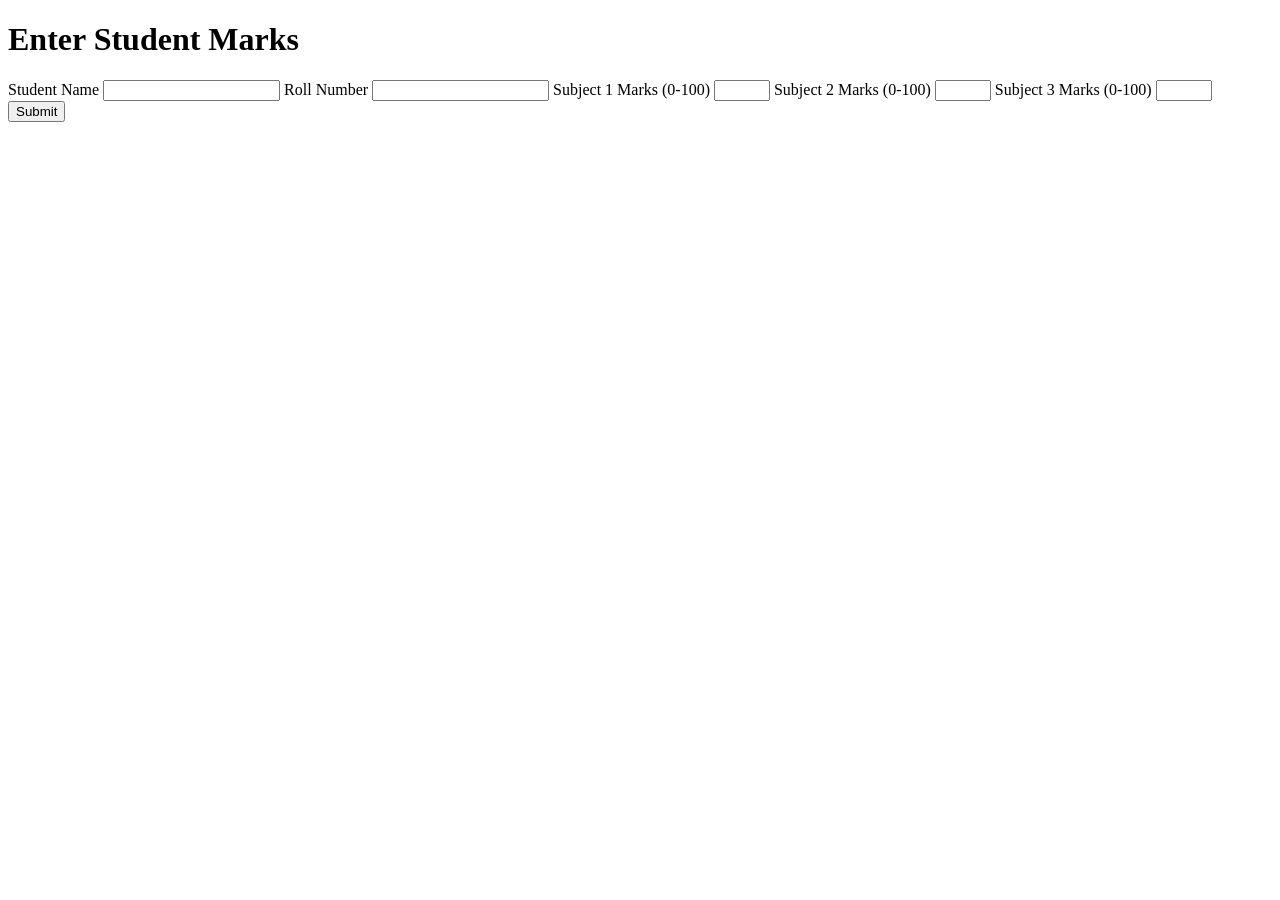
==== templates/index.html @ 27b12f23 "Initial project setup with all files" ====
<!DOCTYPE html>
<html lang="en">
<head>
    <meta charset="UTF-8">
    <title>Student Result Entry</title>
    <link rel="stylesheet" href="{{ url_for('static', filename='style.css') }}">
</head>
<body>
    <div class="container">
        <h1>Enter Student Marks</h1>
        <form action="/submit" method="POST">
            <label>Student Name</label>
            <input type="text" name="name" required>

            <label>Roll Number</label>
            <input type="text" name="roll_no" required>

            <label>Subject 1 Marks (0-100)</label>
            <input type="number" name="marks1" min="0" max="100" required>

            <label>Subject 2 Marks (0-100)</label>
            <input type="number" name="marks2" min="0" max="100" required>

            <label>Subject 3 Marks (0-100)</label>
            <input type="number" name="marks3" min="0" max="100" required>

            <button type="submit">Submit</button>
        </form>
    </div>
</body>
</html>
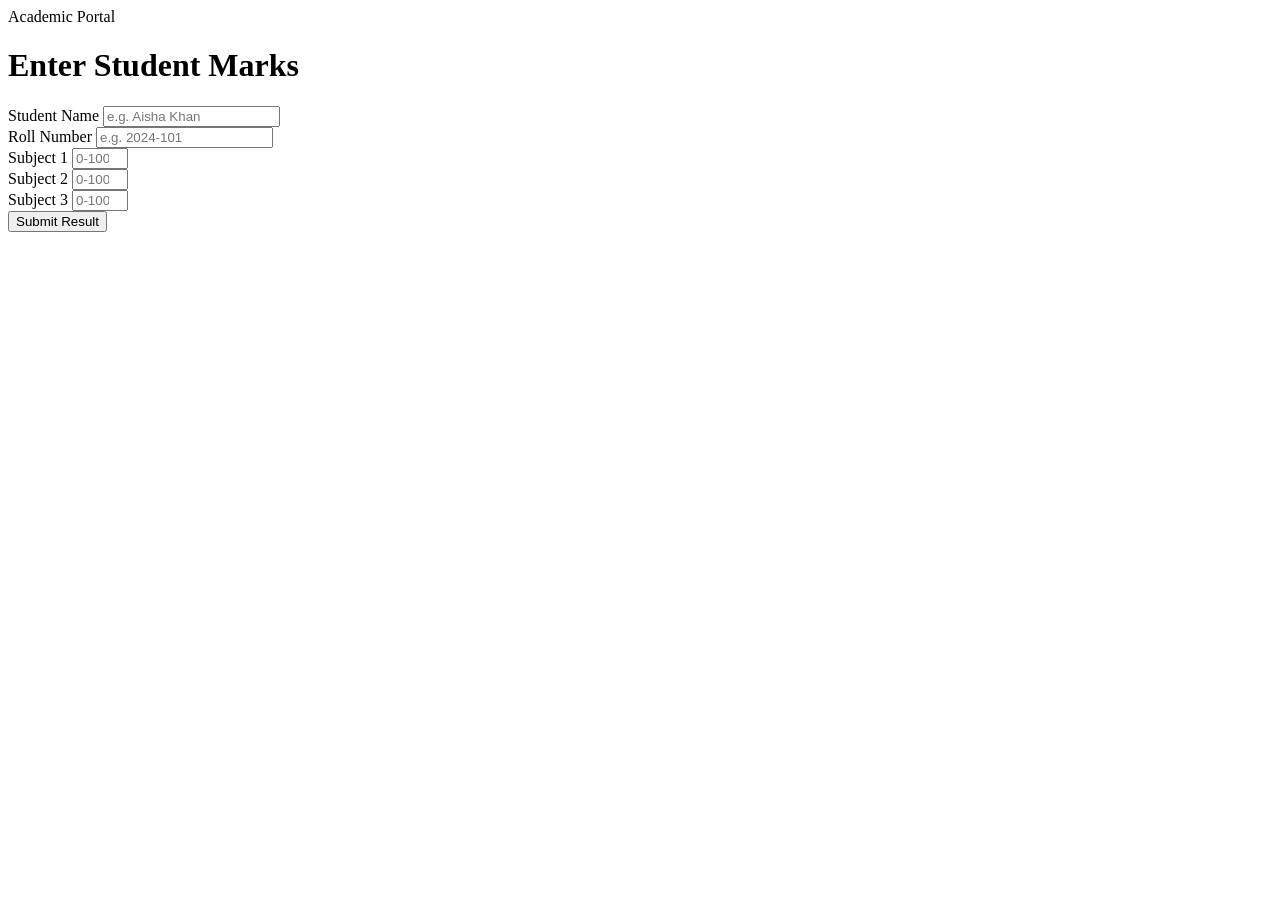
==== commit f9b09089: "Improve frontend styling" ====
--- a/templates/index.html
+++ b/templates/index.html
@@ -2,29 +2,46 @@
 <html lang="en">
 <head>
     <meta charset="UTF-8">
+    <meta name="viewport" content="width=device-width, initial-scale=1.0">
     <title>Student Result Entry</title>
     <link rel="stylesheet" href="{{ url_for('static', filename='style.css') }}">
 </head>
-<body>
-    <div class="container">
-        <h1>Enter Student Marks</h1>
-        <form action="/submit" method="POST">
-            <label>Student Name</label>
-            <input type="text" name="name" required>
+<body class="page page-entry">
+    <div class="card form-card">
+        <div class="card-header">
+            <span class="eyebrow">Academic Portal</span>
+            <h1>Enter Student Marks</h1>
+        </div>
 
-            <label>Roll Number</label>
-            <input type="text" name="roll_no" required>
+        <form action="/submit" method="POST" class="result-form">
+            <div class="field-group">
+                <label for="name">Student Name</label>
+                <input id="name" type="text" name="name" placeholder="e.g. Aisha Khan" required>
+            </div>
 
-            <label>Subject 1 Marks (0-100)</label>
-            <input type="number" name="marks1" min="0" max="100" required>
+            <div class="field-group">
+                <label for="roll_no">Roll Number</label>
+                <input id="roll_no" type="text" name="roll_no" placeholder="e.g. 2024-101" required>
+            </div>
 
-            <label>Subject 2 Marks (0-100)</label>
-            <input type="number" name="marks2" min="0" max="100" required>
+            <div class="marks-grid">
+                <div class="field-group">
+                    <label for="marks1">Subject 1</label>
+                    <input id="marks1" type="number" name="marks1" min="0" max="100" placeholder="0-100" required>
+                </div>
 
-            <label>Subject 3 Marks (0-100)</label>
-            <input type="number" name="marks3" min="0" max="100" required>
+                <div class="field-group">
+                    <label for="marks2">Subject 2</label>
+                    <input id="marks2" type="number" name="marks2" min="0" max="100" placeholder="0-100" required>
+                </div>
 
-            <button type="submit">Submit</button>
+                <div class="field-group">
+                    <label for="marks3">Subject 3</label>
+                    <input id="marks3" type="number" name="marks3" min="0" max="100" placeholder="0-100" required>
+                </div>
+            </div>
+
+            <button type="submit">Submit Result</button>
         </form>
     </div>
 </body>
